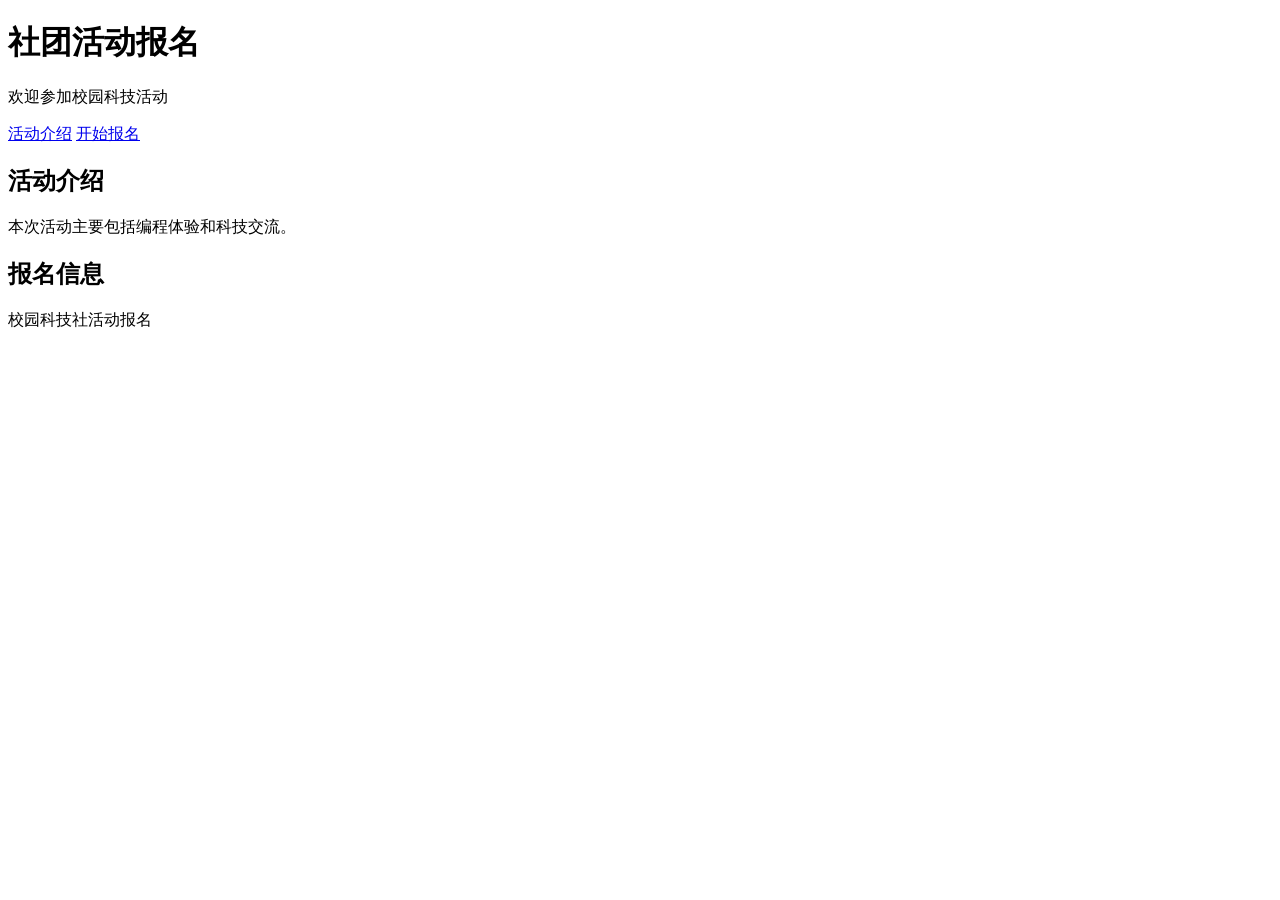
==== club-registration/index.html @ 82f2000c "添加社团报名网页的基础骨架" ====
<!DOCTYPE html>
<html lang="zh-CN">
    <head>
        <meta charset="UTF-8">
        <meta name="viewport" content="width=device-width, initial-scale=1.0">
        <title>社团活动报名</title>
    </head>

    <body>
        <header>
            <h1>社团活动报名</h1>
            <p>欢迎参加校园科技活动</p>
        </header>

        <nav>
            <a href="#intro">活动介绍</a>
            <a href="#form">开始报名</a>
        </nav>

        <main>
            <section id="intro">
                <h2>活动介绍</h2>
                <p>本次活动主要包括编程体验和科技交流。</p>
            </section>

            <section id="form">
                <h2>报名信息</h2>
            </section>
        </main>

        <footer>
            <p>校园科技社活动报名</p>
        </footer>
    </body>
</html>
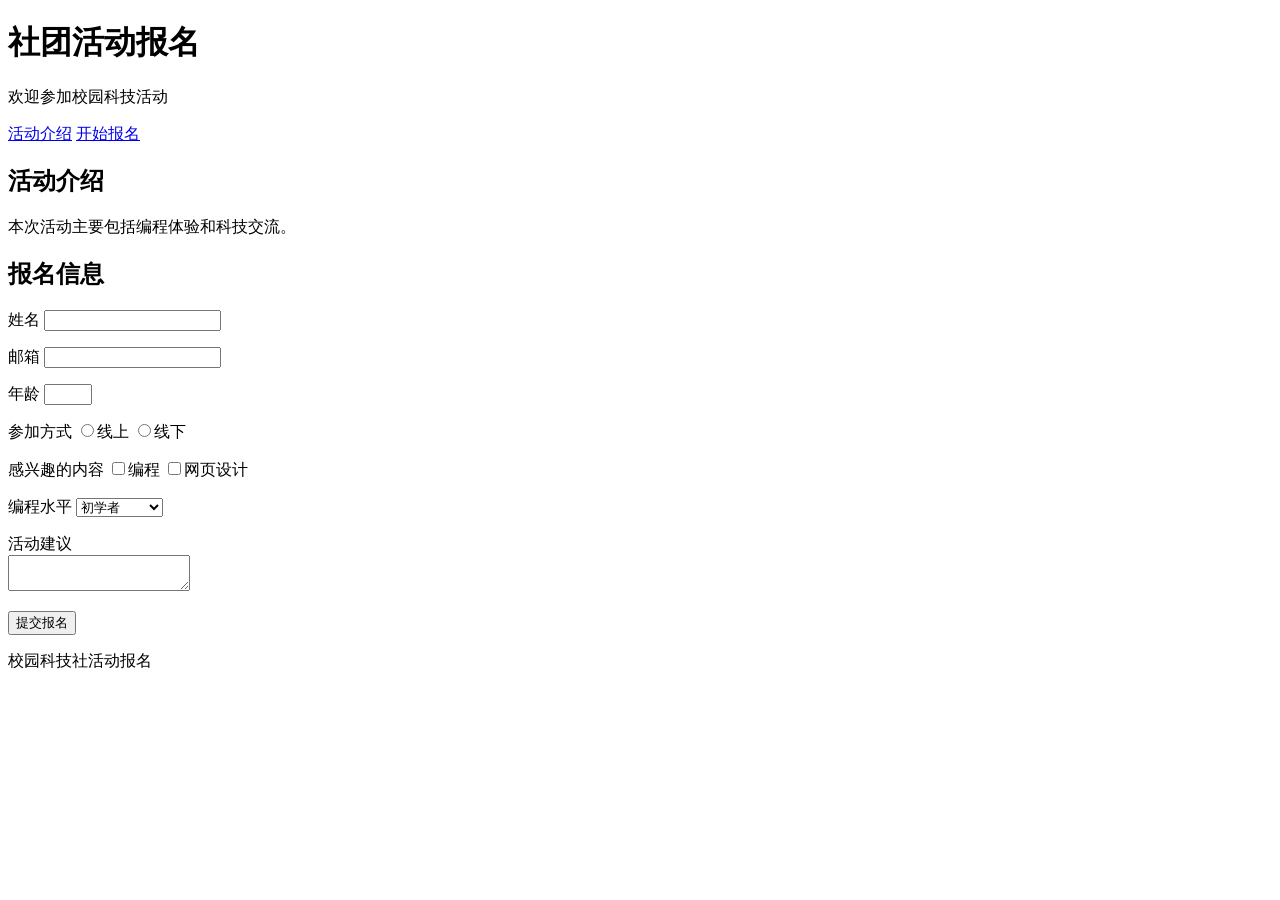
==== commit fda5a92e: "增加form表单和label标签" ====
--- a/club-registration/index.html
+++ b/club-registration/index.html
@@ -1,35 +1,69 @@
 <!DOCTYPE html>
 <html lang="zh-CN">
-    <head>
-        <meta charset="UTF-8">
-        <meta name="viewport" content="width=device-width, initial-scale=1.0">
-        <title>社团活动报名</title>
-    </head>
+<head>
+    <meta charset="UTF-8">
+    <meta name="viewport" content="width=device-width, initial-scale=1.0">
+    <title>社团活动报名</title>
+</head>
 
-    <body>
-        <header>
-            <h1>社团活动报名</h1>
-            <p>欢迎参加校园科技活动</p>
-        </header>
+<body>
+    <header>
+        <h1>社团活动报名</h1>
+        <p>欢迎参加校园科技活动</p>
+    </header>
 
-        <nav>
-            <a href="#intro">活动介绍</a>
-            <a href="#form">开始报名</a>
-        </nav>
+    <nav>
+        <a href="#intro">活动介绍</a>
+        <a href="#form">开始报名</a>
+    </nav>
 
-        <main>
-            <section id="intro">
-                <h2>活动介绍</h2>
-                <p>本次活动主要包括编程体验和科技交流。</p>
-            </section>
+    <main>
+        <section id="intro">
+            <h2>活动介绍</h2>
+            <p>本次活动主要包括编程体验和科技交流。</p>
+        </section>
 
-            <section id="form">
-                <h2>报名信息</h2>
-            </section>
-        </main>
+        <section id="form">
+            <h2>报名信息</h2>
+            <form action="#" method="get">
+                <p>
+                    <label for="name">姓名</label>
+                    <input type="text" id="name" name="name" required>
+                </p>
+                <p>
+                    <label for="mail">邮箱</label>
+                    <input type="email" id="mail" name="mail" required>
+                </p>
+                <p>
+                    <label for="age">年龄</label>
+                    <input type="number" id="age" name="age" min="15" max="30">
+                </p>
+                <p>参加方式
+                    <label><input type="radio" name="way" value="online">线上</label>
+                    <label><input type="radio" name="way" value="offline">线下</label>
+                </p>
+                <p>感兴趣的内容
+                    <label><input type="checkbox" name="topic">编程</label>
+                    <label><input type="checkbox" name="topic">网页设计</label>
+                </p>
+                <p>
+                    <label for="level">编程水平</label>
+                    <select id="level" name="level">
+                        <option>初学者</option>
+                        <option>有一定基础</option>
+                    </select>
+                </p>
+                <p>
+                    <label for="message">活动建议</label><br>
+                    <textarea id="message" name="message" maxlength="200"></textarea>
+                </p>
+                <button type="submit">提交报名</button>
+            </form>
+        </section>
+    </main>
 
-        <footer>
-            <p>校园科技社活动报名</p>
-        </footer>
-    </body>
+    <footer>
+        <p>校园科技社活动报名</p>
+    </footer>
+</body>
 </html>
